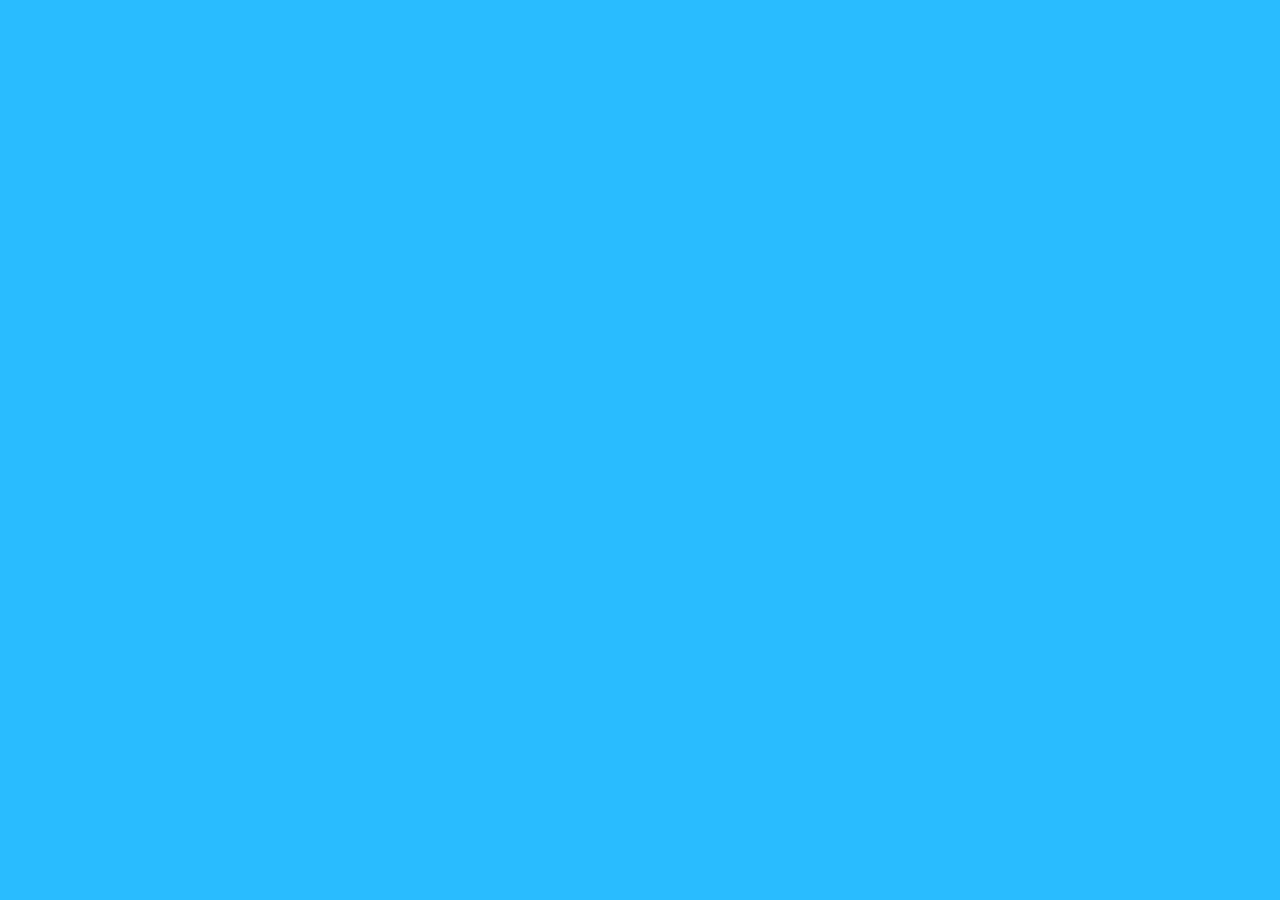
==== index.html @ cc4928e4 "Build up the application" ====
<!DOCTYPE html>
<html lang="en">
<head>
    <meta charset="UTF-8">
    <!-- <link rel="stylesheet" href="styles/reset.css"> -->
        <link href="https://fonts.googleapis.com/css2?family=Titillium+Web:wght@900&display=swap" rel="stylesheet">

    <link rel="stylesheet" href="styles/style.css">
    <meta http-equiv="X-UA-Compatible" content="IE=edge">
    <meta name="viewport" content="width=device-width, initial-scale=1.0">
    <title>Coockie Stand - Home</title>
</head>
<body>

</body>
</html>
---- styles/style.css ----
body {
    font-family: Verdana, Geneva, Tahoma, sans-serif;
    font-size: 1.5rem;
    color: dimgray;
    background-color: #29bcff;
}

p {
    font-family: 'Times New Roman', Times, serif;
    color: darkslategray;
}

h2 {
    font-family: 'Titillium Web', sans-serif;
    font-size: 2rem;
    color: #ff571e;
    padding: 10px;
    margin: 5px;
}

ul {
    list-style-type: square;
    padding-inline-start: 40px;
}

li {
    margin: 5px;
}
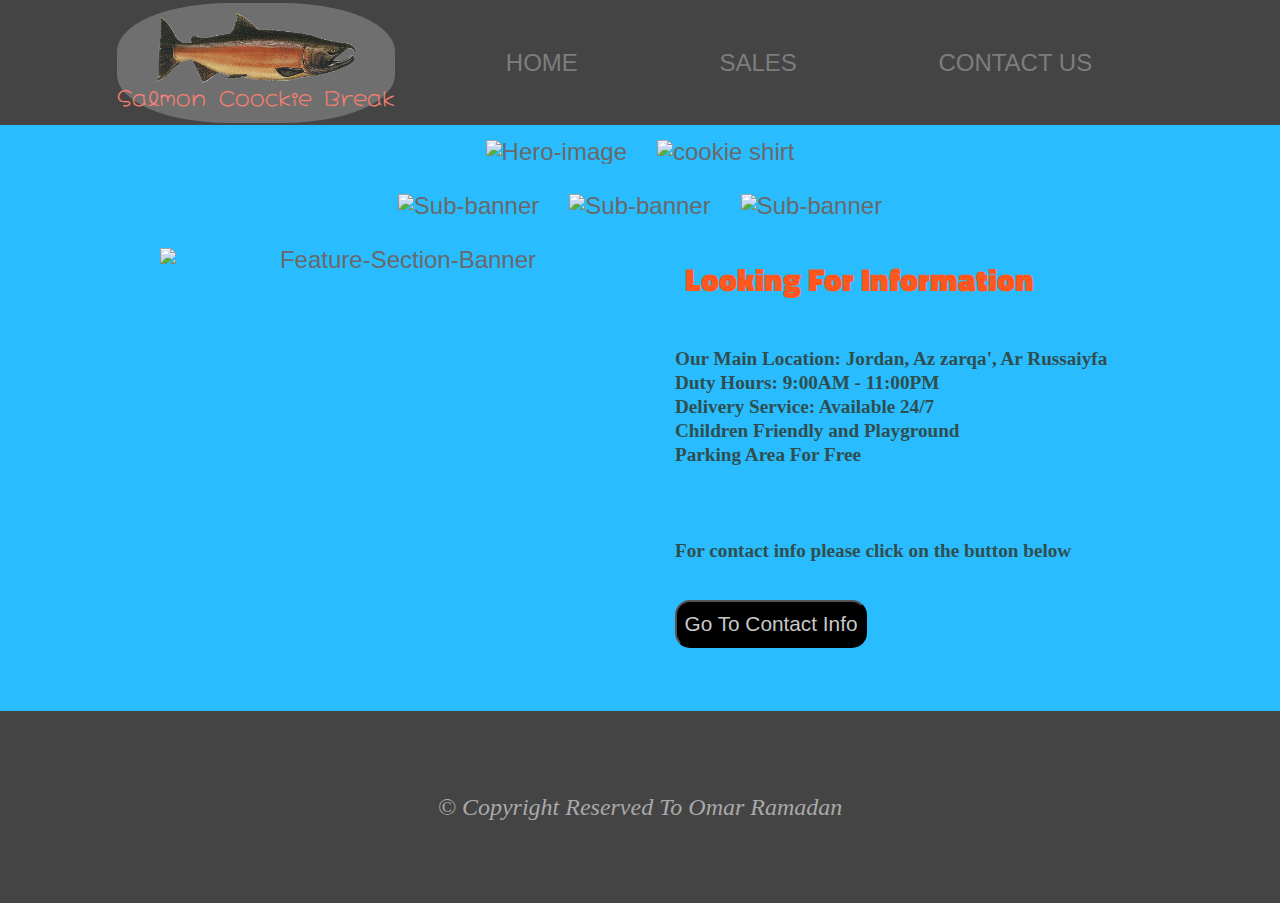
==== commit d4f7dcb5: "Modified some css" ====
--- a/index.html
+++ b/index.html
@@ -1,16 +1,63 @@
 <!DOCTYPE html>
 <html lang="en">
+
 <head>
+    <link rel="preconnect" href="https://fonts.gstatic.com">
+    <link href="https://fonts.googleapis.com/css2?family=Hachi+Maru+Pop&display=swap" rel="stylesheet">
     <meta charset="UTF-8">
-    <!-- <link rel="stylesheet" href="styles/reset.css"> -->
-        <link href="https://fonts.googleapis.com/css2?family=Titillium+Web:wght@900&display=swap" rel="stylesheet">
+    <link rel="stylesheet" href="styles/reset.css">
+    <link href="https://fonts.googleapis.com/css2?family=Titillium+Web:wght@900&display=swap" rel="stylesheet">
 
     <link rel="stylesheet" href="styles/style.css">
     <meta http-equiv="X-UA-Compatible" content="IE=edge">
     <meta name="viewport" content="width=device-width, initial-scale=1.0">
     <title>Coockie Stand - Home</title>
 </head>
+
 <body>
+    <header>
+        <section>
+            <img src="imgs/salmon.png" alt="logo">
+            <h4>Salmon Coockie Break</h4>
+        </section>
+        <section>
+            <nav>
+                <ul>
+                    <li><a href="#">HOME</a></li>
+                    <li><a href="pages/sales.html">SALES</a></li>
+                    <li><a href="pages/contact-info.html">CONTACT US</a></li>
+                </ul>
+            </nav>
+        </section>
+    </header>
+        <main>
+            <section><img src="imgs/chinook.jpg" alt="Hero-image"><img src="imgs/shirt.jpg" alt="cookie shirt">
+            </section>
+            <section><img src="imgs/cutter.jpeg" alt="Sub-banner"><img
+                    src="imgs/fish.jpg" alt="Sub-banner"><img
+                        src="imgs/frosted-cookie.jpg"
+                    alt="Sub-banner"></section>
+            <section>
+                <img src="imgs/family.jpg" alt="Feature-Section-Banner">
+                <article>
+                    <h2>Looking For Information</h2>
+                    <p>
+                        Our Main Location: Jordan, Az zarqa', Ar Russaiyfa <br />
+                        Duty Hours: 9:00AM - 11:00PM <br />
+                        Delivery Service: Available 24/7 <br />
+                        Children Friendly and Playground <br /> 
+                        Parking Area For Free <br /> <br /> <br /> <br />
+                        For contact info please click on the button below
+                    </p>
+                    <a href="pages/contact-info.html"><button>Go To Contact Info</button></a>
+                </article>
+            </section>
+        </main>
+        <footer>
+            <section>
+                <p><em>&copy; Copyright Reserved To Omar Ramadan</em></p>
+            </section>
+        </footer>
+</body>
 
-</body>
 </html>--- a/styles/style.css
+++ b/styles/style.css
@@ -1,3 +1,190 @@
+* {
+    box-sizing: border-box;
+}
+
+body {
+    background-color: rgb(250, 242, 227);
+    font-family: Verdana, Geneva, Tahoma, sans-serif;
+}
+
+header {
+    width: 100%;
+    min-height: 125px;
+    background-color: #444;
+    display: flex;
+    justify-content: center;
+    align-items: center;
+}
+
+header section {
+    display: inline-block;
+    text-align: center;
+}
+
+header section:first-child {
+    min-height: fit-content;
+    height: 120px;
+    border-radius: 40%;
+    min-width: 250PX;
+    background-color: rgb(112, 111, 111);
+    /* margin-left: 3rem;
+    margin-top:20px; */
+}
+header section:first-child img{
+    width: 200px;
+    height: 70px;
+    margin-top: 10px;
+}
+
+header section:last-child {
+    height: 70px;
+    width: 60%;
+    /* align-items: center; */
+    /* margin-top: 20px; */
+}
+
+header section nav {
+    display: inline-block;
+    width: 100%;
+    height: 100%;
+}
+
+header section nav ul {
+    /* background-color: violet; */
+    display: flex;
+    flex-wrap: wrap;
+    width: 100%;
+    height: 100%;
+    justify-content: space-around;
+    align-items: center;
+}
+
+header section nav ul li {
+    display: inline-block;
+}
+
+header section nav ul li a {
+    color: #7d7d7d;
+    text-decoration: none;
+}
+
+header section nav ul li a:hover {
+    color: cyan;
+    text-decoration: underline;
+}
+header section h4 {
+    color: salmon;
+    font-size: smaller;
+    width: 100%;
+    text-align: center;
+    font-family: 'Hachi Maru Pop', cursive;
+}
+main {
+    width: fit-content;
+    text-align: center;
+    margin: 0 auto;
+    /* background-color: violet; */
+}
+
+main img {
+    margin: 15px;
+}
+main section:first-child img{
+    height: 400px;
+    width: 465px;
+}
+main section:nth-child(2) img {
+    height: 375px;
+    width: 300px;
+}
+main section:last-child {
+    margin: 0 auto;
+    width: 100%;
+    /* background-color: violet; */
+    height: fit-content;
+    display: flex;
+    justify-content: center;
+    align-items: center;
+}
+
+main section:last-child article {
+    margin: 15px;
+    display: flex;
+    flex-direction: column;
+    width: 450px;
+    justify-content: space-between;
+    align-items: baseline;
+    min-height: 400px;
+
+}
+
+main section:last-child img {
+    margin: 15px;
+    max-width: 50%;
+    height: 400px;
+    width: 480px;
+}
+
+main section:last-child article h2 {
+    font-weight: 900;
+    font-size: 2rem;
+}
+
+main section:last-child article p {
+    text-align: start;
+    font-size: 1.2rem;
+    max-height: 270px;
+    font-weight: bolder;
+    line-height: 1.5rem;
+}
+
+main section:last-child article button {
+    background-color: #000;
+    color: #c8c8c8;
+    border-radius: 15px;
+    height: 3rem;
+    font-size: 1.3rem;
+    width: 12rem;
+}
+
+main section:last-child article button:hover {
+    background-color: gray;
+    transition: 350ms;
+    box-shadow: 0.2rem 0.2rem 0.5rem gold, -0.2rem -0.2rem 0.5rem gold;
+
+}
+
+footer {
+    width: 100%;
+    height: fit-content;
+    margin-top: 3rem;
+    background-color: #444444;
+}
+
+footer section {
+    display: flex;
+    position: relative;
+    width: 100%;
+    justify-content: center;
+    align-items: center;
+    /* background-color: cornflowerblue; */
+    height: 12rem
+}
+
+footer section p {
+    width: 50%;
+    text-align: center;
+    color: darkgray;
+    font-size: 1.5rem;
+    /* background-color: chartreuse; */
+    display: inline-block;
+
+
+}
+
+footer section p em {
+    font-style: italic;
+}
 body {
     font-family: Verdana, Geneva, Tahoma, sans-serif;
     font-size: 1.5rem;
@@ -25,4 +212,45 @@
 
 li {
     margin: 5px;
+}
+
+table {
+    border: 1px solid green;
+}
+td, th{
+    border: 2px solid black;     
+    padding: 10px;
+    background-color: rgba(247, 148, 137, 0.863);
+    
+}
+th{
+    background-color: springgreen;
+}
+td:hover{
+    background-color: wheat;
+}
+th:hover{
+    background-color: wheat;
+}
+table {
+    margin-top: 5rem;
+    margin-left: 2rem;
+}
+table+a {
+        display: block;
+        margin: 5rem 0;
+        text-align: center;
+        color: darksalmon;
+}
+table+a:hover{
+    color: deeppink;
+}
+h1.sales-header{
+    margin-top: 3rem;
+    font-size: xx-large;
+    font-weight: bolder;
+}
+h1.sales-header, h2.sales-header {
+    width: 100%;
+    text-align: center;
 }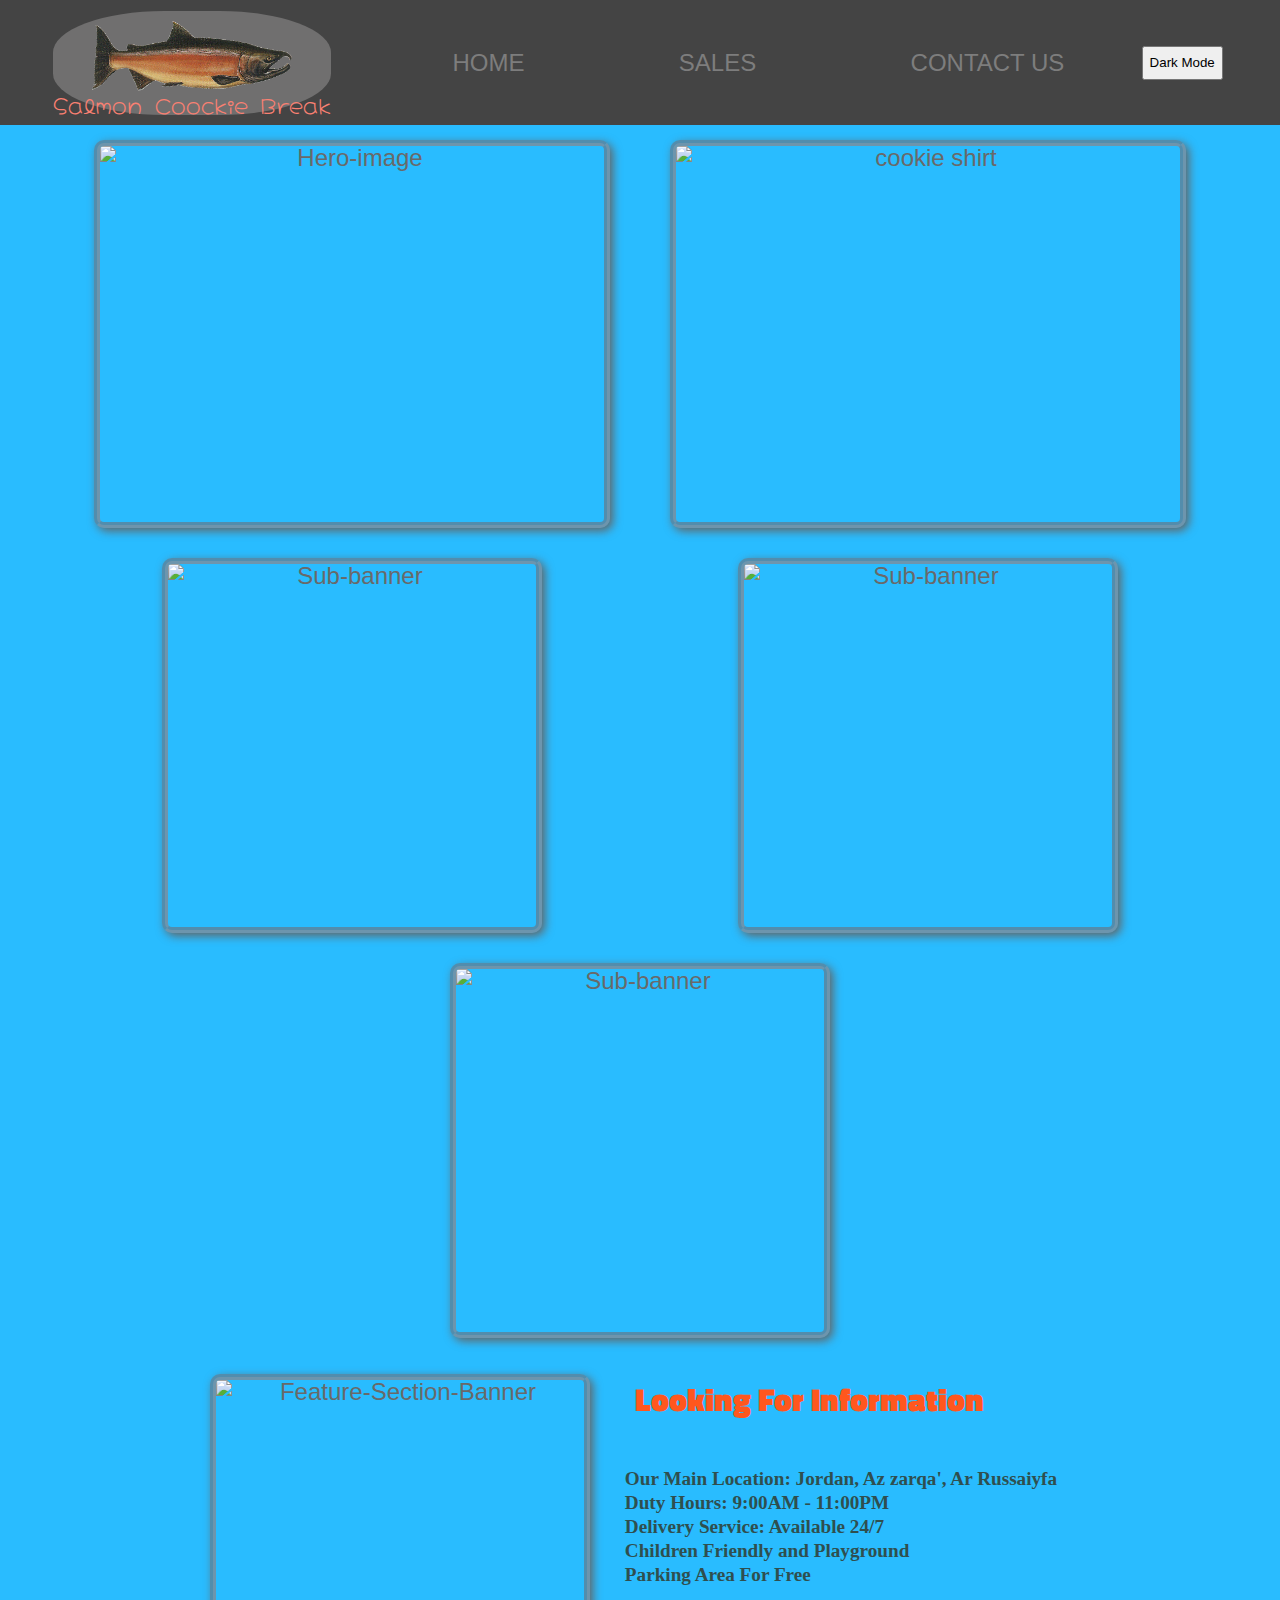
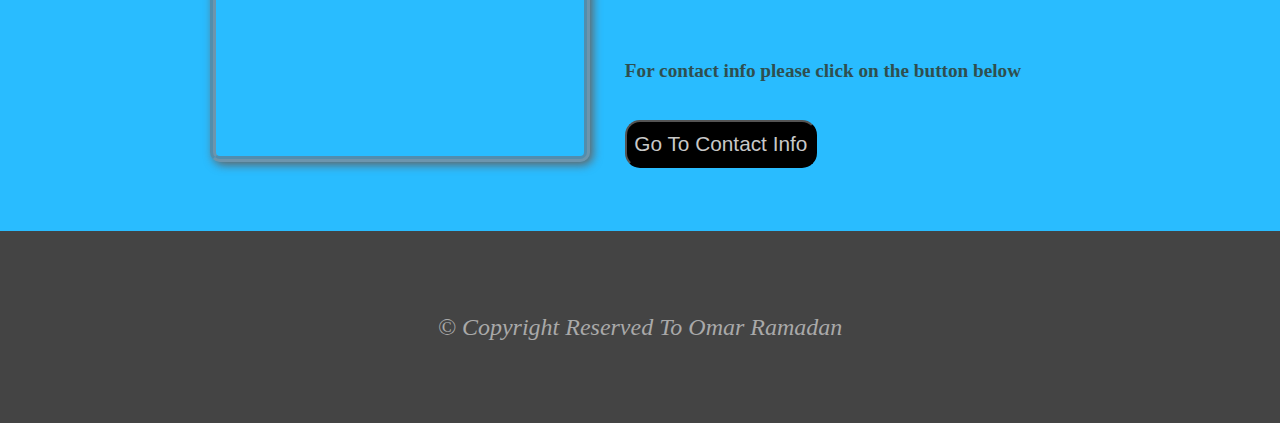
==== commit a179bdc8: "Added streach goals" ====
--- a/index.html
+++ b/index.html
@@ -28,6 +28,7 @@
                     <li><a href="pages/contact-info.html">CONTACT US</a></li>
                 </ul>
             </nav>
+            <button id="darkMode">Dark Mode</button>
         </section>
     </header>
         <main>
@@ -58,6 +59,7 @@
                 <p><em>&copy; Copyright Reserved To Omar Ramadan</em></p>
             </section>
         </footer>
+        <script src="../js/app2.js"></script>
 </body>
 
 </html>--- a/styles/style.css
+++ b/styles/style.css
@@ -1,24 +1,32 @@
 * {
     box-sizing: border-box;
+}
+html{
+    width:100%;
 }
 
 body {
     background-color: rgb(250, 242, 227);
     font-family: Verdana, Geneva, Tahoma, sans-serif;
+    min-width: 100% !important;
 }
 
 header {
     width: 100%;
     min-height: 125px;
+    height:fit-content;
     background-color: #444;
     display: flex;
     justify-content: center;
     align-items: center;
+    flex-wrap: wrap;
 }
 
 header section {
     display: inline-block;
     text-align: center;
+    flex-wrap: wrap;
+    height:fit-content !important;
 }
 
 header section:first-child {
@@ -35,18 +43,34 @@
     height: 70px;
     margin-top: 10px;
 }
+main img{
+    border-radius: 10px;
+    box-shadow:3px 3px 10px rgb(100, 100, 100);
+    border: 6px rgba(255, 68, 0, 0.322);
+    border-style:groove;
+}
 
 header section:last-child {
     height: 70px;
     width: 60%;
+    width:70%;
+    display:flex;
+    flex-wrap:wrap;
+    /* align-items: center; */
+    justify-content:center;
+    /* justify-items: center; */
+    text-align: center;
     /* align-items: center; */
     /* margin-top: 20px; */
 }
 
 header section nav {
-    display: inline-block;
-    width: 100%;
+    display: flex;
+    justify-content: space-around;
+    width: 90%;
+    flex-wrap: center;
     height: 100%;
+    text-align: center;
 }
 
 header section nav ul {
@@ -80,22 +104,33 @@
     font-family: 'Hachi Maru Pop', cursive;
 }
 main {
-    width: fit-content;
+    width: 90%;
     text-align: center;
     margin: 0 auto;
     /* background-color: violet; */
 }
-
+main section{
+    flex-wrap: wrap;
+}
 main img {
     margin: 15px;
 }
+main section:first-child, main section:nth-child(2){
+    display:flex;
+    justify-content:space-around;
+}
 main section:first-child img{
     height: 400px;
-    width: 465px;
+    min-width: 503.264px;
+    max-width: 515.275px;
+    max-height: 388px;
+    width: 50%;
 }
 main section:nth-child(2) img {
     height: 375px;
-    width: 300px;
+    min-width: 367.667px;
+    max-width: 379.675px;
+    width: 33%;
 }
 main section:last-child {
     margin: 0 auto;
@@ -120,7 +155,10 @@
 
 main section:last-child img {
     margin: 15px;
+    max-height: 388px;
     max-width: 50%;
+        min-width: 367.667px;
+        max-width: 379.675px;
     height: 400px;
     width: 480px;
 }
@@ -214,43 +252,3 @@
     margin: 5px;
 }
 
-table {
-    border: 1px solid green;
-}
-td, th{
-    border: 2px solid black;     
-    padding: 10px;
-    background-color: rgba(247, 148, 137, 0.863);
-    
-}
-th{
-    background-color: springgreen;
-}
-td:hover{
-    background-color: wheat;
-}
-th:hover{
-    background-color: wheat;
-}
-table {
-    margin-top: 5rem;
-    margin-left: 2rem;
-}
-table+a {
-        display: block;
-        margin: 5rem 0;
-        text-align: center;
-        color: darksalmon;
-}
-table+a:hover{
-    color: deeppink;
-}
-h1.sales-header{
-    margin-top: 3rem;
-    font-size: xx-large;
-    font-weight: bolder;
-}
-h1.sales-header, h2.sales-header {
-    width: 100%;
-    text-align: center;
-}